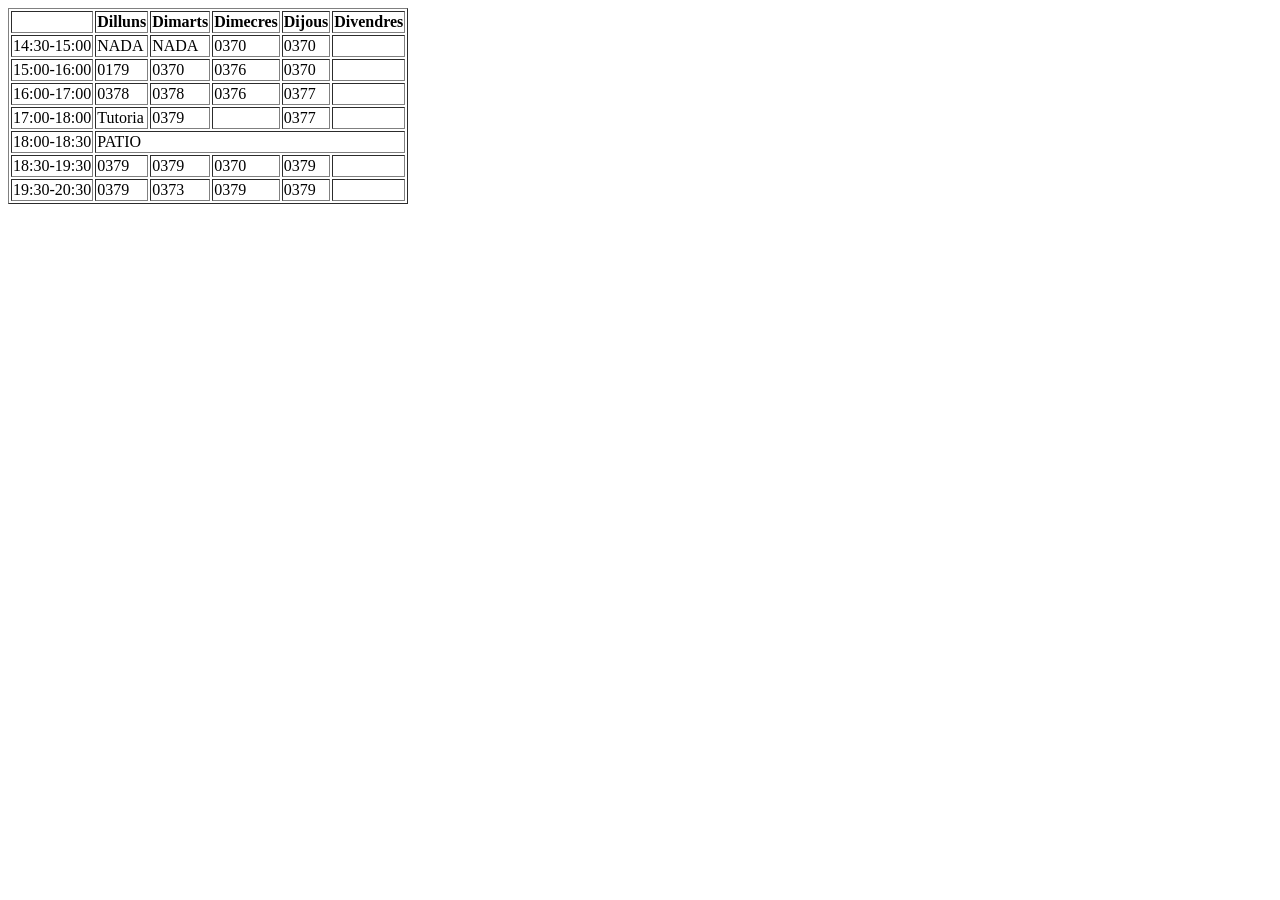
==== html/horari.html @ 74b4b073 "horari actualitzat" ====
<!doctype html>
<html>
  <head>
    <meta charset="utf-8" />
    <meta http-equiv="X-UA-Compatible" content="IE=edge" />
    <title></title>
    <meta name="description" content="" />
    <meta name="viewport" content="width=device-width, initial-scale=1" />
    <link rel="stylesheet" href="./css/style.css" />
  </head>

  <body>

    <table border="1">
      <tr>
        <th></th>
        <th>Dilluns</th>
        <th>Dimarts</th>
        <th>Dimecres</th>
        <th>Dijous</th>
        <th>Divendres</th>
      </tr>

      <tr>
        <td>14:30-15:00</td>
        <td>NADA</td>
        <td>NADA</td>
        <td>0370</td>
        <td>0370</td>
        <td></td>
      </tr>

      <tr>
        <td>15:00-16:00</td>
        <td>0179</td>
        <td>0370</td>
        <td>0376</td>
        <td>0370</td>
        <td></td>
      </tr>

      <tr>
        <td>16:00-17:00</td>
        <td>0378</td>
        <td>0378</td>
        <td>0376</td>
        <td>0377</td>
        <td></td>
      </tr>

      <tr>
        <td>17:00-18:00</td>
        <td>Tutoria</td>
        <td>0379</td>
        <td></td>
        <td>0377</td>
        <td></td>
      </tr>

      <tr>
        <td>18:00-18:30</td>
        <td colspan="5">PATIO</td>
      </tr>

      <tr>
        <td>18:30-19:30</td>
        <td>0379</td>
        <td>0379</td>
        <td>0370</td>
        <td>0379</td>
        <td></td>
      </tr>

      <tr>
        <td>19:30-20:30</td>
        <td>0379</td>
        <td>0373</td>
        <td>0379</td>
        <td>0379</td>
        <td></td>
      </tr>

    </table>

  </body>
</html>
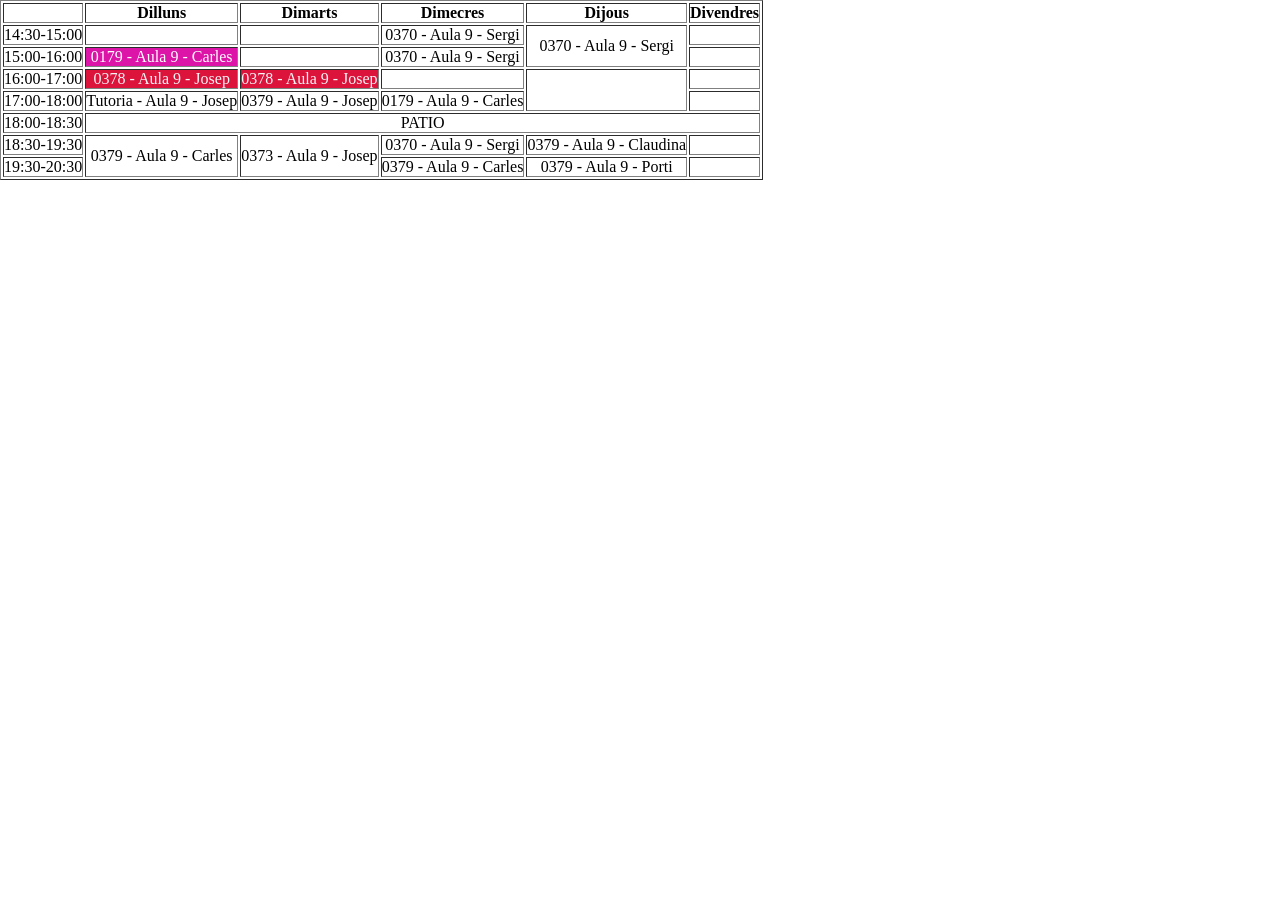
==== commit ca9f0588: "tortugues" ====
--- a/html/horari.html
+++ b/html/horari.html
@@ -6,11 +6,11 @@
     <title></title>
     <meta name="description" content="" />
     <meta name="viewport" content="width=device-width, initial-scale=1" />
-    <link rel="stylesheet" href="./css/style.css" />
+    <link rel="stylesheet" href="./../css/style.css" />
+    <link rel="stylesheet" href="./../css/color.css" />
   </head>
 
   <body>
-
     <table border="1">
       <tr>
         <th></th>
@@ -23,37 +23,35 @@
 
       <tr>
         <td>14:30-15:00</td>
-        <td>NADA</td>
-        <td>NADA</td>
-        <td>0370</td>
-        <td>0370</td>
+        <td></td>
+        <td></td>
+        <td>0370 - Aula 9 - Sergi </td>
+        <td rowspan="2">0370 - Aula 9 - Sergi </td>
         <td></td>
       </tr>
 
       <tr>
         <td>15:00-16:00</td>
-        <td>0179</td>
-        <td>0370</td>
-        <td>0376</td>
-        <td>0370</td>
+        <td class="ingles">0179 - Aula 9 - Carles </td>
+        <td></td>
+        <td>0370 - Aula 9 - Sergi </td>
         <td></td>
       </tr>
 
       <tr>
         <td>16:00-17:00</td>
-        <td>0378</td>
-        <td>0378</td>
-        <td>0376</td>
-        <td>0377</td>
+        <td class="seg">0378 - Aula 9 - Josep</td>
+        <td class="seg">0378 - Aula 9 - Josep</td>
+        <td></td>
+        <td rowspan="2"></td>
         <td></td>
       </tr>
 
       <tr>
         <td>17:00-18:00</td>
-        <td>Tutoria</td>
-        <td>0379</td>
-        <td></td>
-        <td>0377</td>
+        <td>Tutoria - Aula 9 - Josep</td>
+        <td>0379 - Aula 9 - Josep</td>
+        <td>0179 - Aula 9 - Carles</td>
         <td></td>
       </tr>
 
@@ -64,23 +62,19 @@
 
       <tr>
         <td>18:30-19:30</td>
-        <td>0379</td>
-        <td>0379</td>
-        <td>0370</td>
-        <td>0379</td>
+        <td rowspan="2">0379 - Aula 9 - Carles</td>
+        <td rowspan="2">0373 - Aula 9 - Josep</td>
+        <td>0370 - Aula 9 - Sergi</td>
+        <td>0379 - Aula 9 - Claudina</td>
         <td></td>
       </tr>
 
       <tr>
         <td>19:30-20:30</td>
-        <td>0379</td>
-        <td>0373</td>
-        <td>0379</td>
-        <td>0379</td>
+        <td>0379 - Aula 9 - Carles</td>
+        <td>0379 - Aula 9 - Porti</td>
         <td></td>
       </tr>
-
     </table>
-
   </body>
-</html>+</html>
--- a/css/style.css
+++ b/css/style.css
@@ -0,0 +1,11 @@
+* {
+    margin: 0;
+    padding: 0;
+
+    text-decoration: none;
+    list-style: none;
+}
+
+td, th {
+    text-align: center;
+}
--- a/css/color.css
+++ b/css/color.css
@@ -0,0 +1,9 @@
+.seg {
+    background-color: crimson;
+    color: whitesmoke;
+}
+
+.ingles {
+    background-color: rgb(220, 20, 167);
+    color: white;
+}
